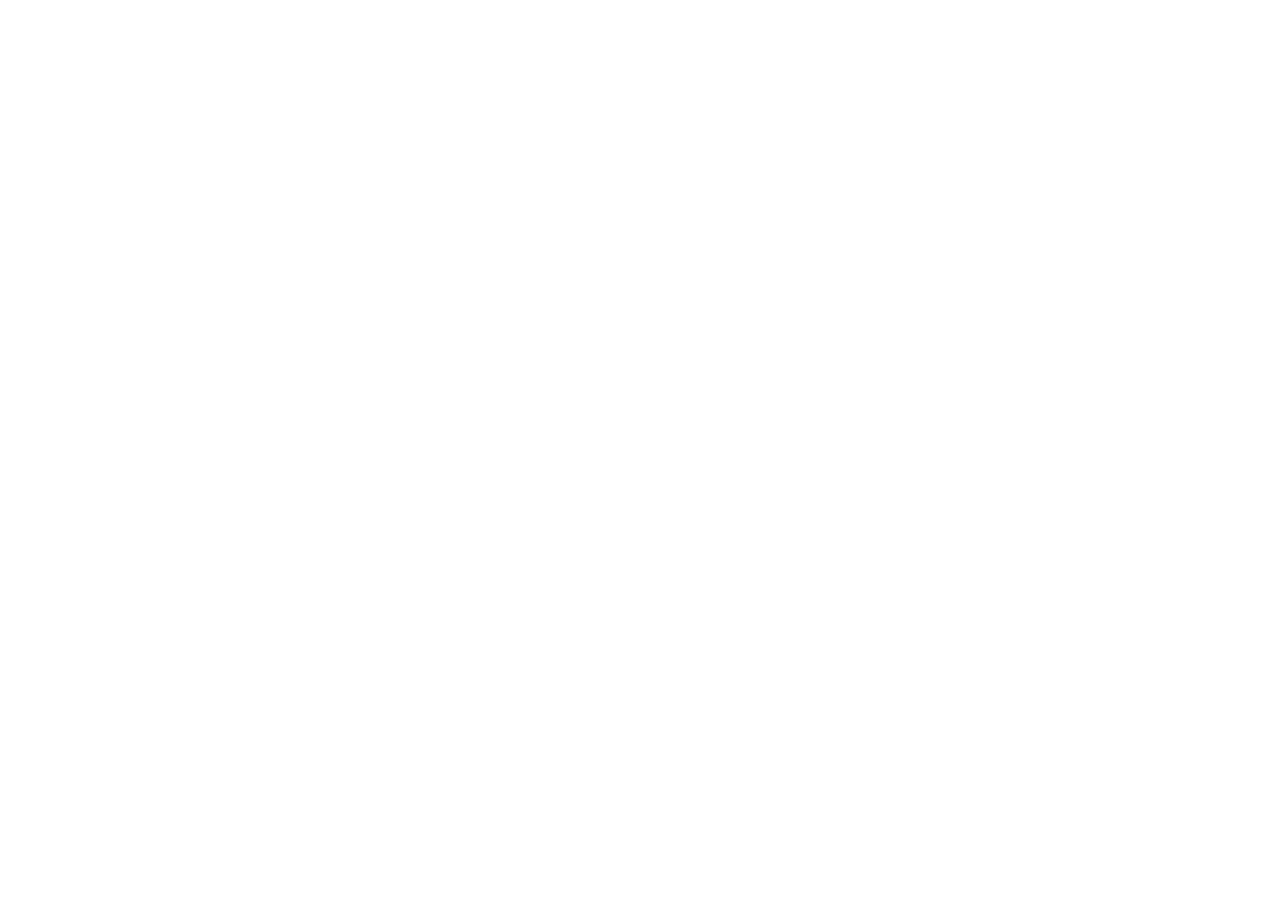
==== index.html @ de8127d0 "Intial File steup" ====
<!DOCTYPE html>
<html lang="en">
<head>
    <meta charset="UTF-8">
    <meta http-equiv="X-UA-Compatible" content="IE=edge">
    <meta name="viewport" content="width=device-width, initial-scale=1.0">
    <title>Document</title>
</head>
<body>
    
</body>
</html>
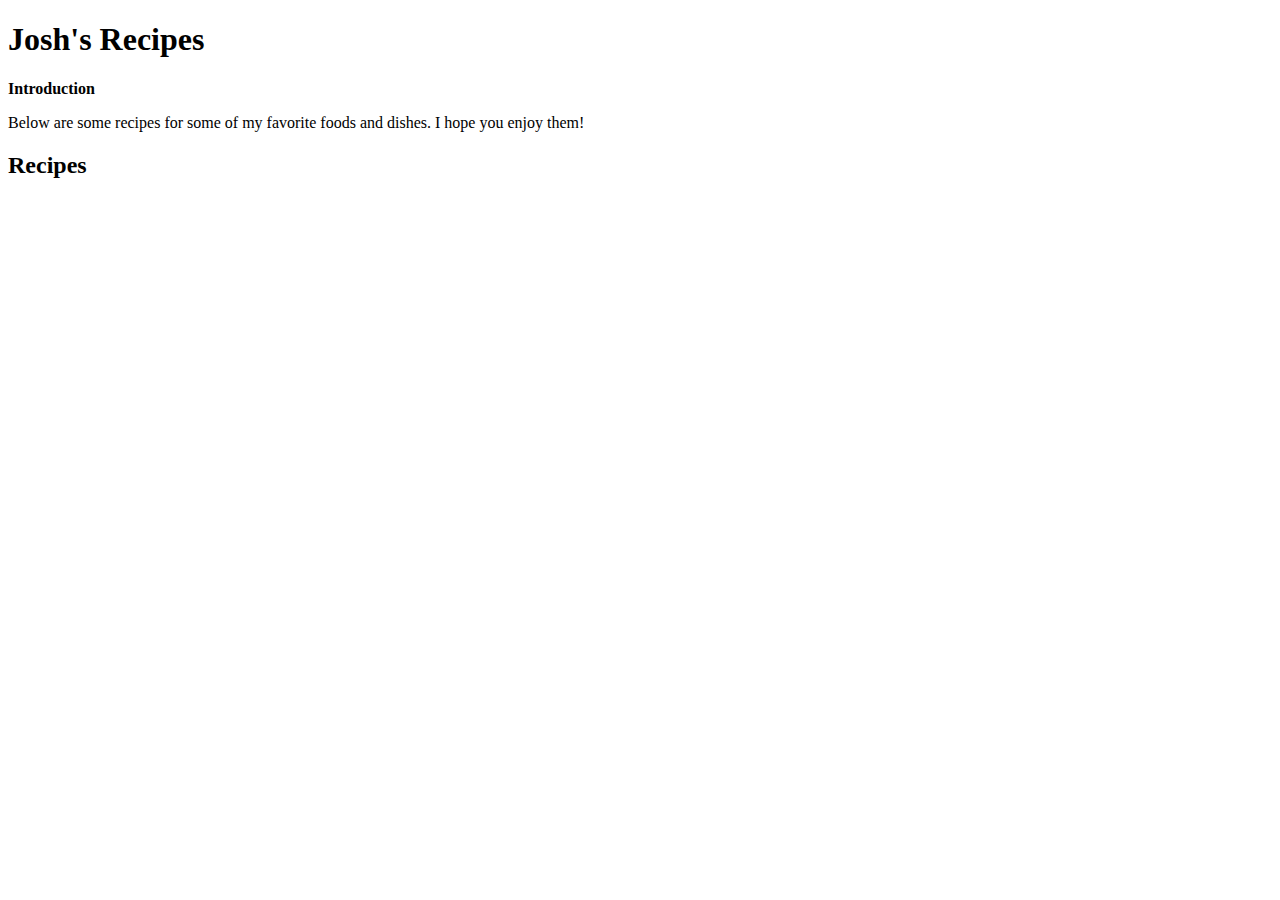
==== commit d2a8de64: "Index updated with intro and headers" ====
--- a/index.html
+++ b/index.html
@@ -4,9 +4,14 @@
     <meta charset="UTF-8">
     <meta http-equiv="X-UA-Compatible" content="IE=edge">
     <meta name="viewport" content="width=device-width, initial-scale=1.0">
-    <title>Document</title>
+    <title>Odin-Recipes</title>
 </head>
 <body>
-    
+    <h1>Josh's Recipes</h1>
+    <p><strong>Introduction</strong></p>
+    <p>Below are some recipes for some of my favorite foods and dishes.
+        I hope you enjoy them!
+    </p>
+    <p><h2><strong>Recipes</strong></h2></p>
 </body>
 </html>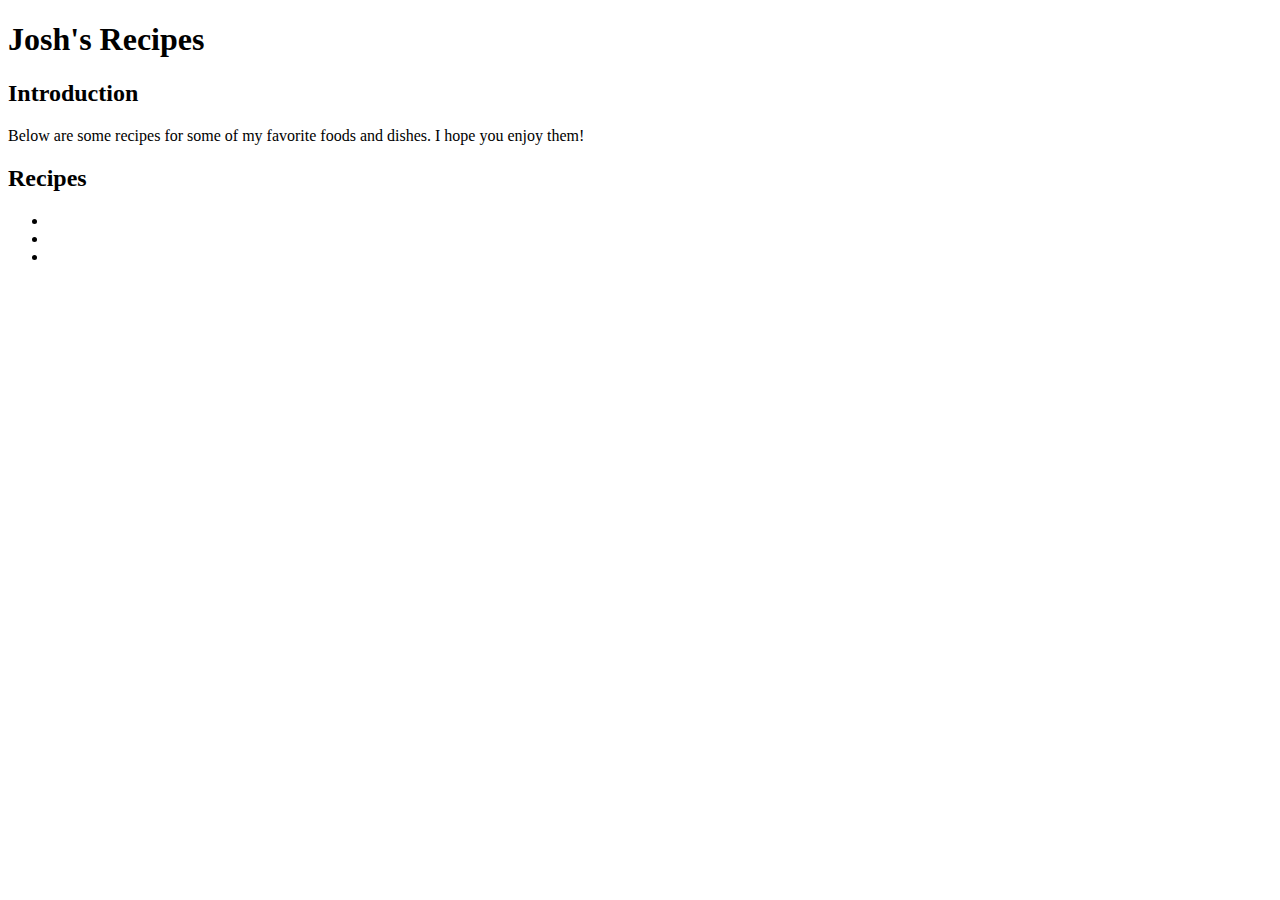
==== commit 440fde89: "title page finished" ====
--- a/index.html
+++ b/index.html
@@ -8,10 +8,17 @@
 </head>
 <body>
     <h1>Josh's Recipes</h1>
-    <p><strong>Introduction</strong></p>
+    <p><h2><strong>Introduction</strong></h2></p>
     <p>Below are some recipes for some of my favorite foods and dishes.
         I hope you enjoy them!
     </p>
     <p><h2><strong>Recipes</strong></h2></p>
+    <p>
+        <ul>
+            <li><Bread/li>
+            <li><Burgers/li>
+            <li><Wings/li>
+        </ul>
+    </p>
 </body>
 </html>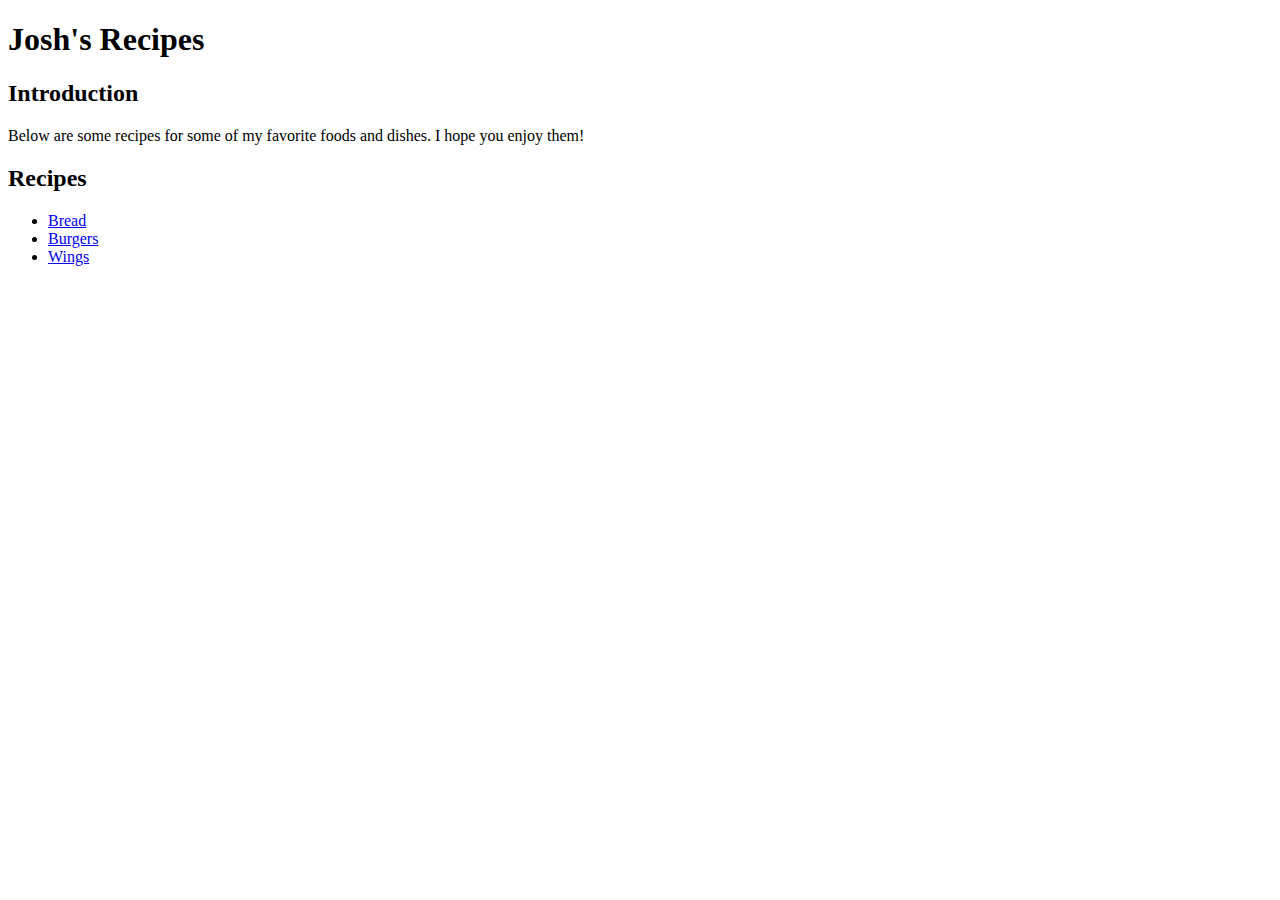
==== commit 10fdf3d0: "added links to recipe pages" ====
--- a/index.html
+++ b/index.html
@@ -15,9 +15,9 @@
     <p><h2><strong>Recipes</strong></h2></p>
     <p>
         <ul>
-            <li><Bread/li>
-            <li><Burgers/li>
-            <li><Wings/li>
+            <li><a href="./recipes/bread.html">Bread</a></li>
+            <li><a href="./recipes/burgers.html">Burgers</a></li>
+            <li><a href="./recipes/wings.html">Wings</a></li>
         </ul>
     </p>
 </body>
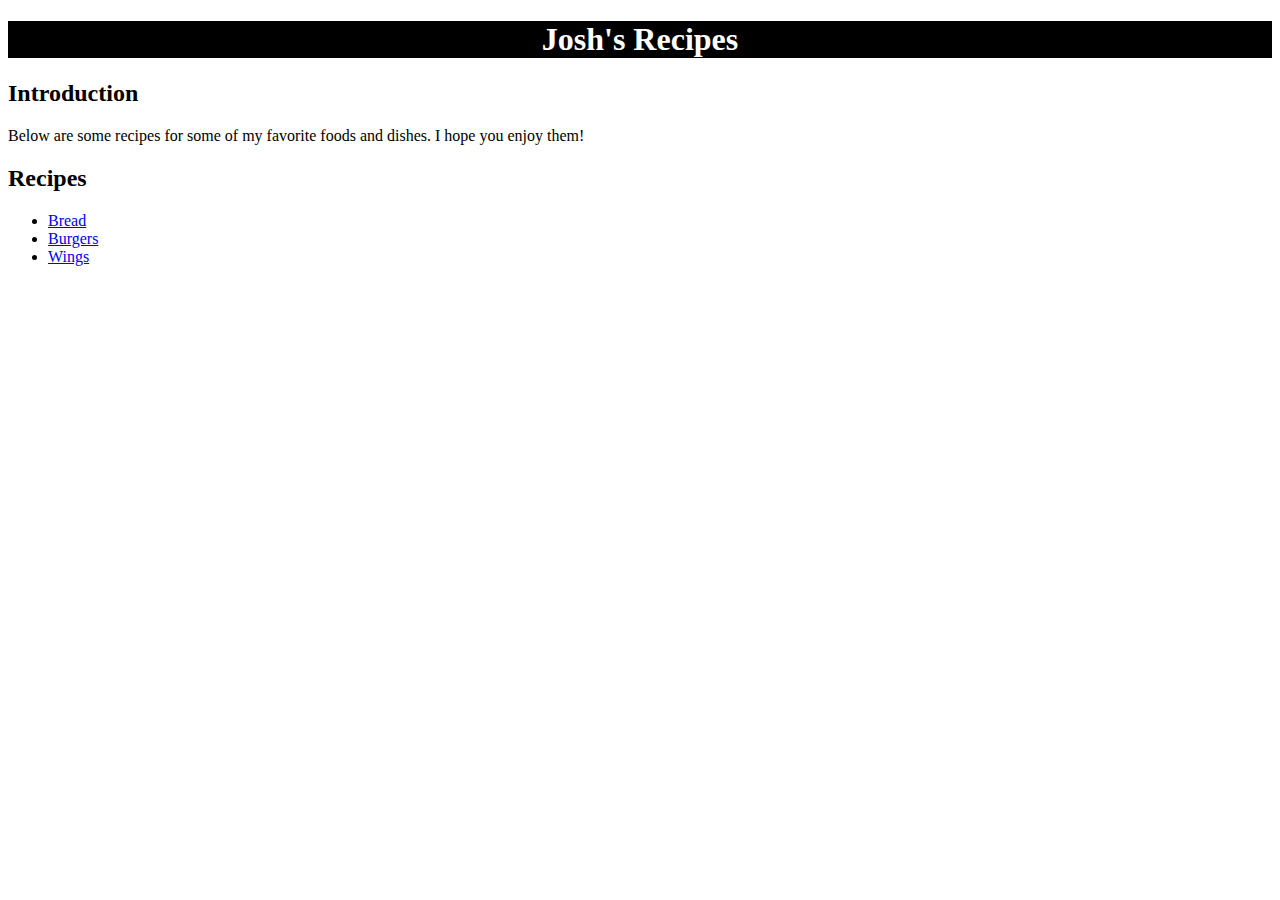
==== commit 5e657e3c: "Adding styles" ====
--- a/index.html
+++ b/index.html
@@ -5,9 +5,10 @@
     <meta http-equiv="X-UA-Compatible" content="IE=edge">
     <meta name="viewport" content="width=device-width, initial-scale=1.0">
     <title>Odin-Recipes</title>
+    <link rel = "stylesheet" href = "styles.css">
 </head>
 <body>
-    <h1>Josh's Recipes</h1>
+    <h1 class="Title">Josh's Recipes</h1>
     <p><h2><strong>Introduction</strong></h2></p>
     <p>Below are some recipes for some of my favorite foods and dishes.
         I hope you enjoy them!
--- a/styles.css
+++ b/styles.css
@@ -0,0 +1,6 @@
+.Title{
+    color:   white;
+    background-color: black;
+    text-align: center;
+}
+
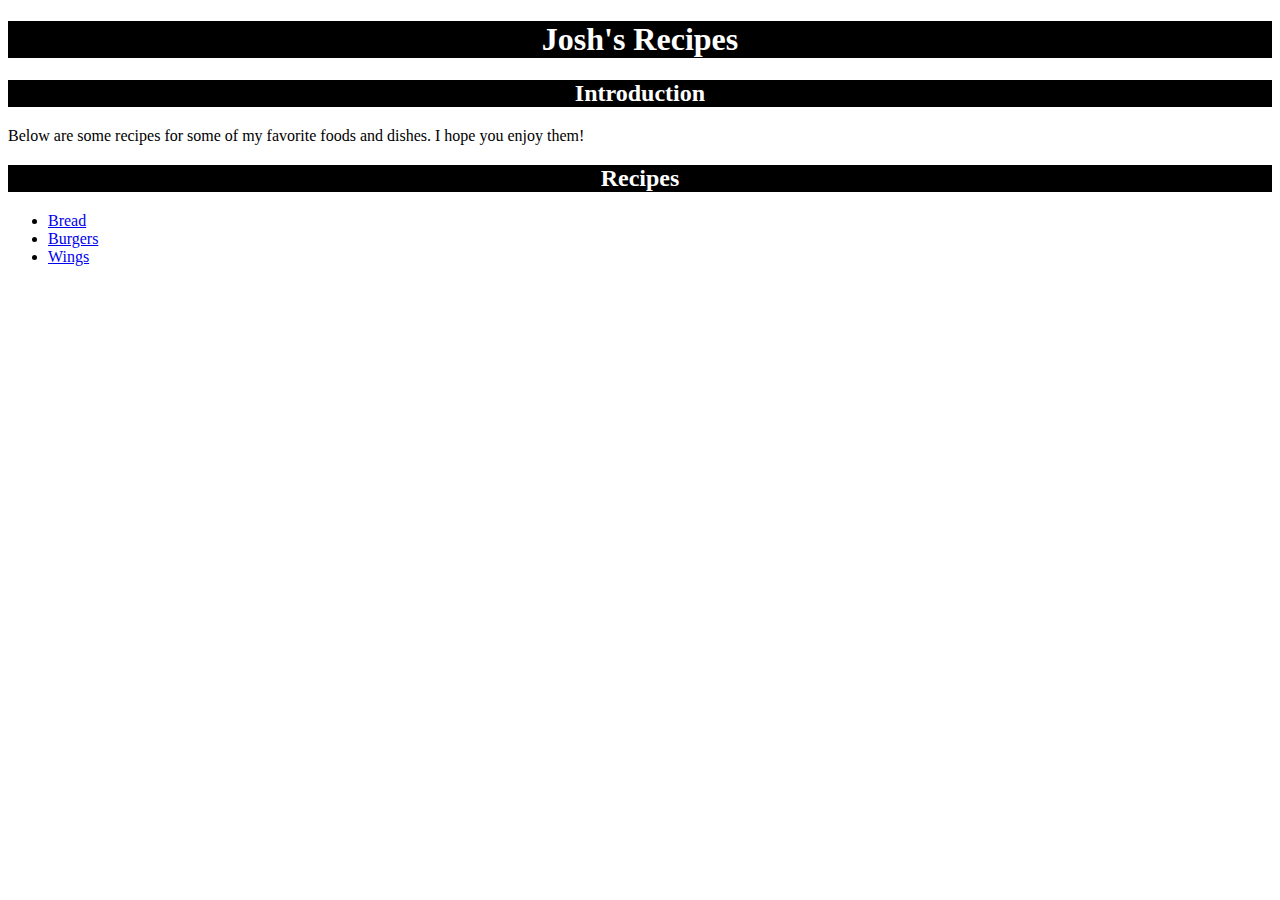
==== commit b9e8e409: "Styles completed" ====
--- a/index.html
+++ b/index.html
@@ -9,11 +9,11 @@
 </head>
 <body>
     <h1 class="Title">Josh's Recipes</h1>
-    <p><h2><strong>Introduction</strong></h2></p>
+    <p><h2 class="Title" ><strong >Introduction</strong></h2></p>
     <p>Below are some recipes for some of my favorite foods and dishes.
         I hope you enjoy them!
     </p>
-    <p><h2><strong>Recipes</strong></h2></p>
+    <p ><h2 class="Title" ><strong>Recipes</strong></h2></p>
     <p>
         <ul>
             <li><a href="./recipes/bread.html">Bread</a></li>
--- a/styles.css
+++ b/styles.css
@@ -4,3 +4,11 @@
     text-align: center;
 }
 
+.RecipeImages{
+    display: block;
+    
+    margin-left: auto;
+    margin-right:  auto;
+    width: 50%;
+}
+
